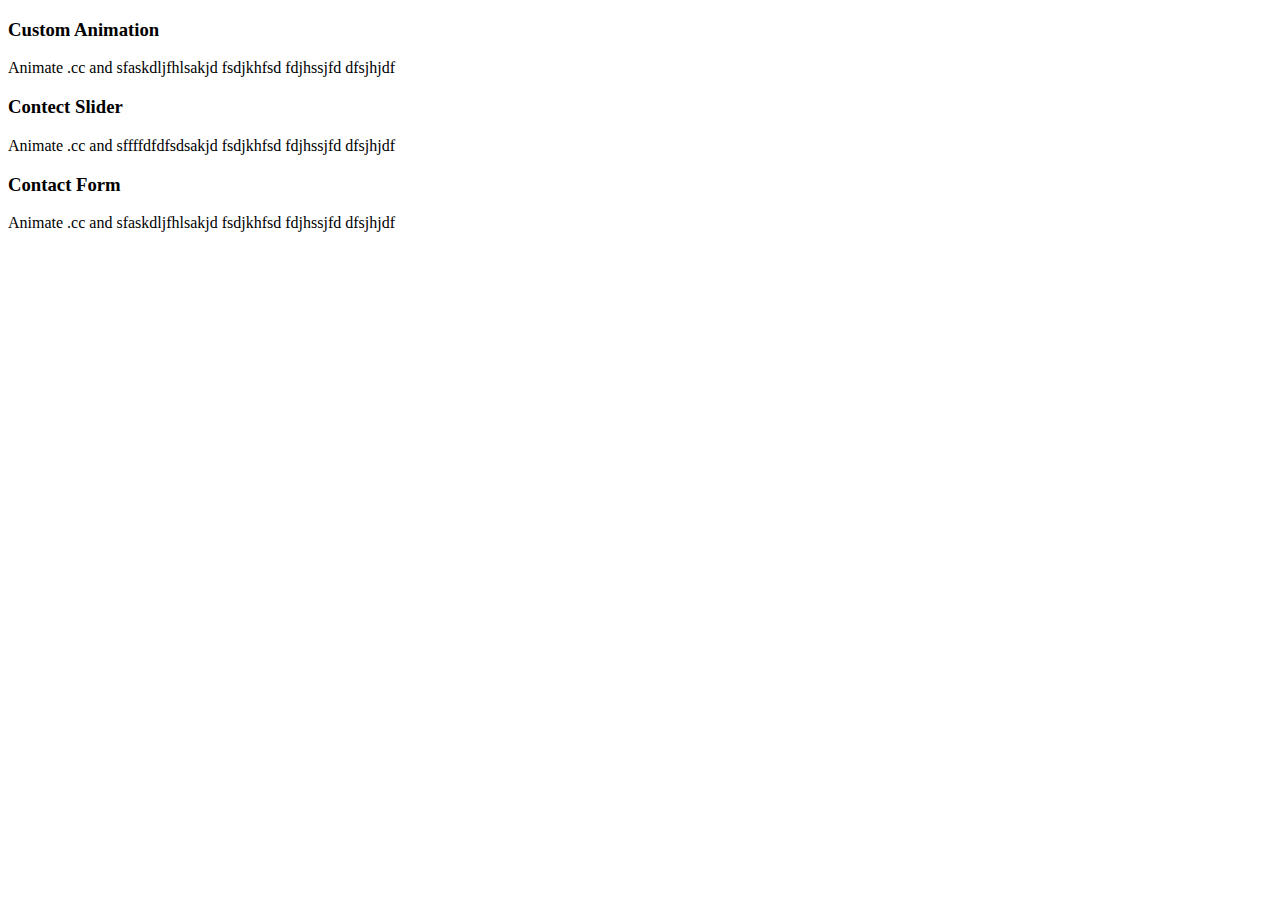
==== EyeProstheticsofWisconsin/test.html @ cd55374c "Add files via upload" ====
<!DOCTYPE html>
<html lang="en">
<head>
    <meta charset="UTF-8">
    <meta name="viewport" content="width=device-width, initial-scale=1.0">
    <meta http-equiv="X-UA-Compatible" content="ie=edge">
    <title>Document</title>
</head>
<body>
        <div class="row text-center">

                <div class="col-md-4">
                    <div class="feature">
                        <i class="fas fa-play-circle fa-4x" data-fa-transform="shrink-3 up-5"></i>
                        <h3>Custom Animation</h3>
                        <p>Animate .cc and sfaskdljfhlsakjd fsdjkhfsd fdjhssjfd dfsjhjdf </p>
                    </div>
                </div>

                <div class="col-md-4">
                    <div class="feature">
                        <i class="fas fa-sliders-h fa-4x" data-fa-transform="shrink-4.5 up-4.5"></i>
                        <h3>Contect Slider</h3>
                        <p>Animate .cc and sffffdfdfsdsakjd fsdjkhfsd fdjhssjfd dfsjhjdf </p>
                    </div>
                </div>

                <div class="col-md-4">
                    <div class="feature">
                        <i class="fab fa-wpforms fa-4x" data-fa-transform="shrink-4 up-5"></i>
                        <h3>Contact Form</h3>
                        <p>Animate .cc and sfaskdljfhlsakjd fsdjkhfsd fdjhssjfd dfsjhjdf </p>
                    </div>
                </div>

            </div>
</body>
</html>
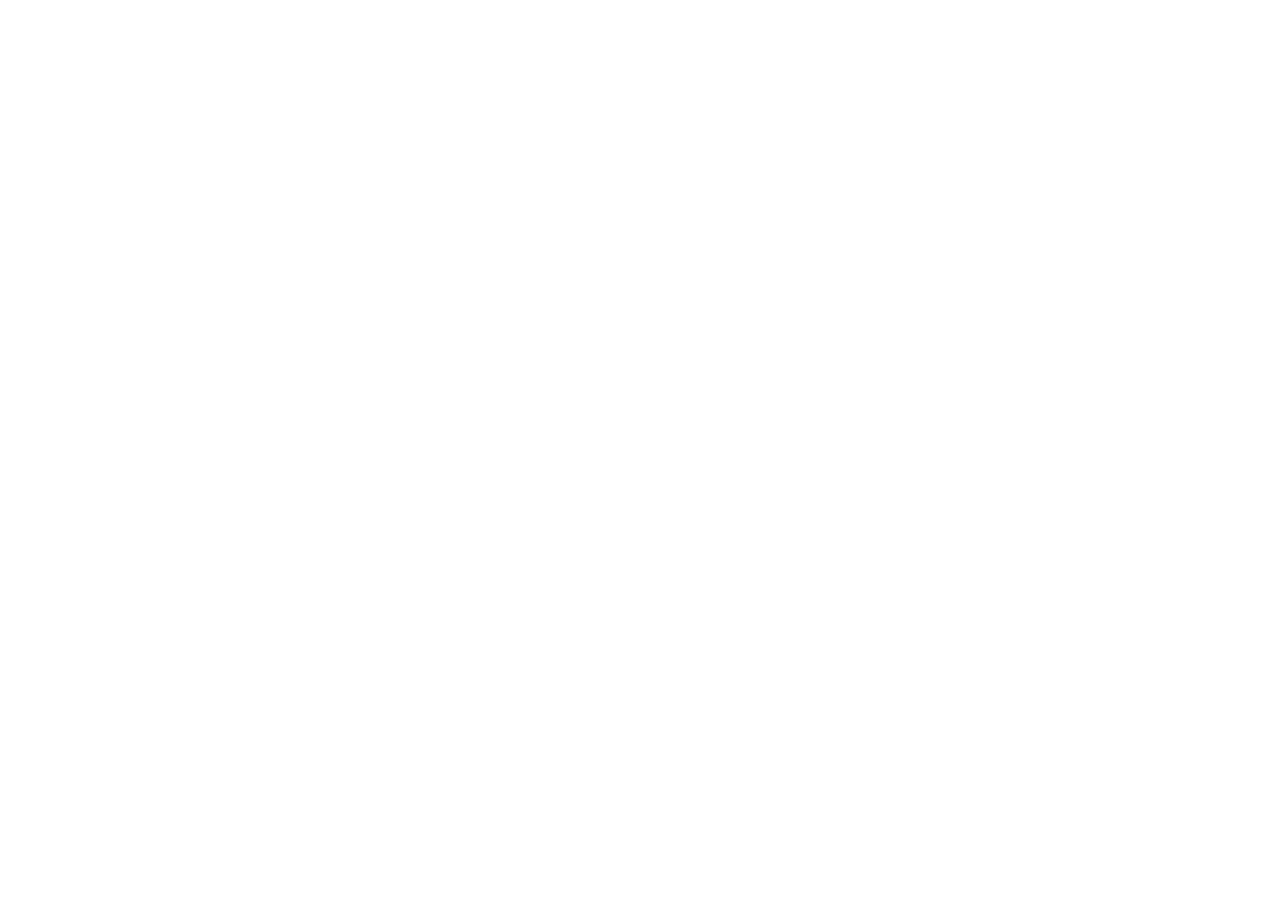
==== commit afbe797c: "Add files via upload" ====
--- a/EyeProstheticsofWisconsin/test.html
+++ b/EyeProstheticsofWisconsin/test.html
@@ -1,4 +1,4 @@
-<!DOCTYPE html>
+<!-- <!DOCTYPE html>
 <html lang="en">
 <head>
     <meta charset="UTF-8">
@@ -35,4 +35,4 @@
 
             </div>
 </body>
-</html>+</html> -->